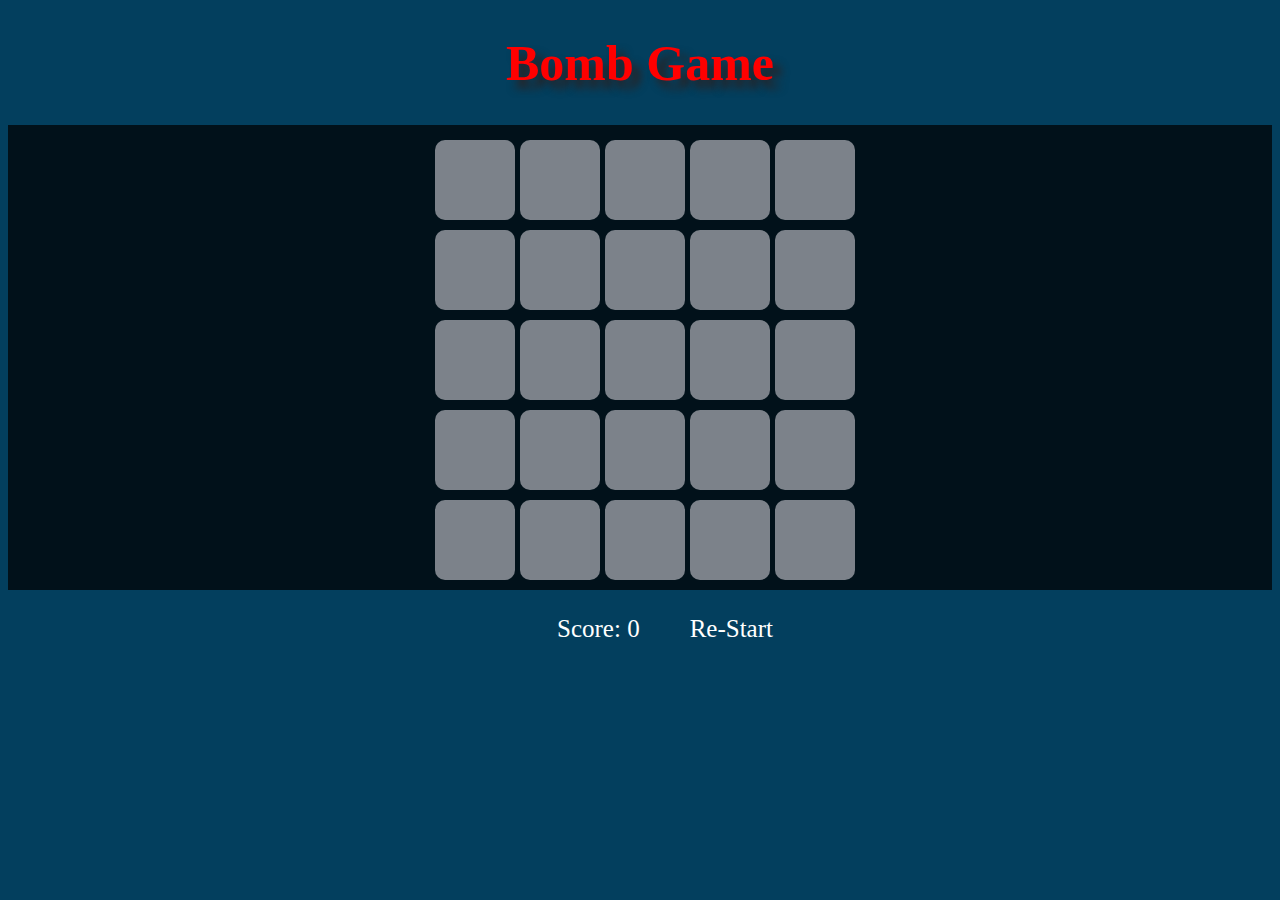
==== main.html @ 352e8ef6 "first start page" ====
<!DOCTYPE html>
<html lang="en">
<head>
    <meta charset="UTF-8">
    <meta name="viewport" content="width=device-width, initial-scale=1.0">
    <title>Minsweeper</title>
    <link rel="stylesheet" href="style.css"/>
</head>
<body class="body">
    <h1>Bomb Game</h1>
    <!-- <div>
        <label for="nbm">Enter number of bombs (1-25):</label>
        <input type="number" id="nbm" min="1" max="25" placeholder="1-25" required>
        <button type="submit" id="startButton">Start Game</button>
    </div> -->
    <section id="game">
        <div class="grid">
        </div>
    </section>
    <div class="para">
    <p>Score: <span id="score">0</span></p>
    <p id="restart"><a href="index.html">Re-Start</a></p>
   </div>
    <script src="script.js"></script>
</body>
</html>
---- style.css ----
.body.active{
    background-color: rgb(74, 19, 10);
}
.body.active h1{
    color:white;
}
.body{
    background-color: rgb(3, 63, 94);
    overflow-x: hidden;
}
h1{
    text-align:center;
    font-size:50px;
    padding:0;
    color:red;
    text-shadow:8px 8px 8px rgb(42, 33, 33) ;
}
#game{
    display: flex;
    justify-content: center;
    background-color: rgb(1, 17, 26);
}
.grid{
    /* width: 100%; */
    display: grid;
    grid-gap: 5px;
    grid-template-columns: repeat(5, 80px);
    padding: 10px 40px;
}
.box{
    width: 80px;
    height: 80px;
    background-color:#7c828a;
    display: flex;
    margin-top:5px;
    margin-left:5px;
    justify-content: center;
    align-items: center;
    border-radius: 10px;
    font-size: 2.2rem;
    cursor: pointer;
}
.box:hover{
    box-shadow: 1px 1px 10px  rgb(0, 255, 11);
}
#bomb{
    font-size: 2.2rem;
    display:none;
}
.bomb.rotate{
    animation: rotate .5s linear 3;
}
.bomb.active{
    animation: explode 0.8s linear;
}
/* animation to explode */
@keyframes explode{
    0%{
        transform: scale(3);
        opacity: 1;
    }
    100%{
        transform: opacity(0);
    }
}
.para{
    display: flex;
    justify-content: center;
}

.para p{
    font-size: 25px;
    color:white;
    margin-left: 50px;
    text-align: center;
}
#restart a{
    text-decoration: none;
    color:white;
}
@keyframes rotate{
    0%{
        transform: rotate(0deg);
    }
    100%{
        transform: rotate(360deg);
    }
}
@media(max-width:510px){
    .grid{
        /* width: 100%; */
        display: grid;
        grid-gap: 2px;
        grid-template-columns: repeat(5, 40px);
        padding: 5px 20px;
    }
    .box{
        width: 40px;
        height: 40px;
        background-color:#7c828a;
        display: flex;
        margin-top:2px;
        margin-left:2px;
        justify-content: center;
        align-items: center;
        border-radius: 6px;
        font-size: 1.2rem;
        cursor: pointer;
    }
    #bomb{
        font-size: 1.2rem;
        display:none;
    }
}
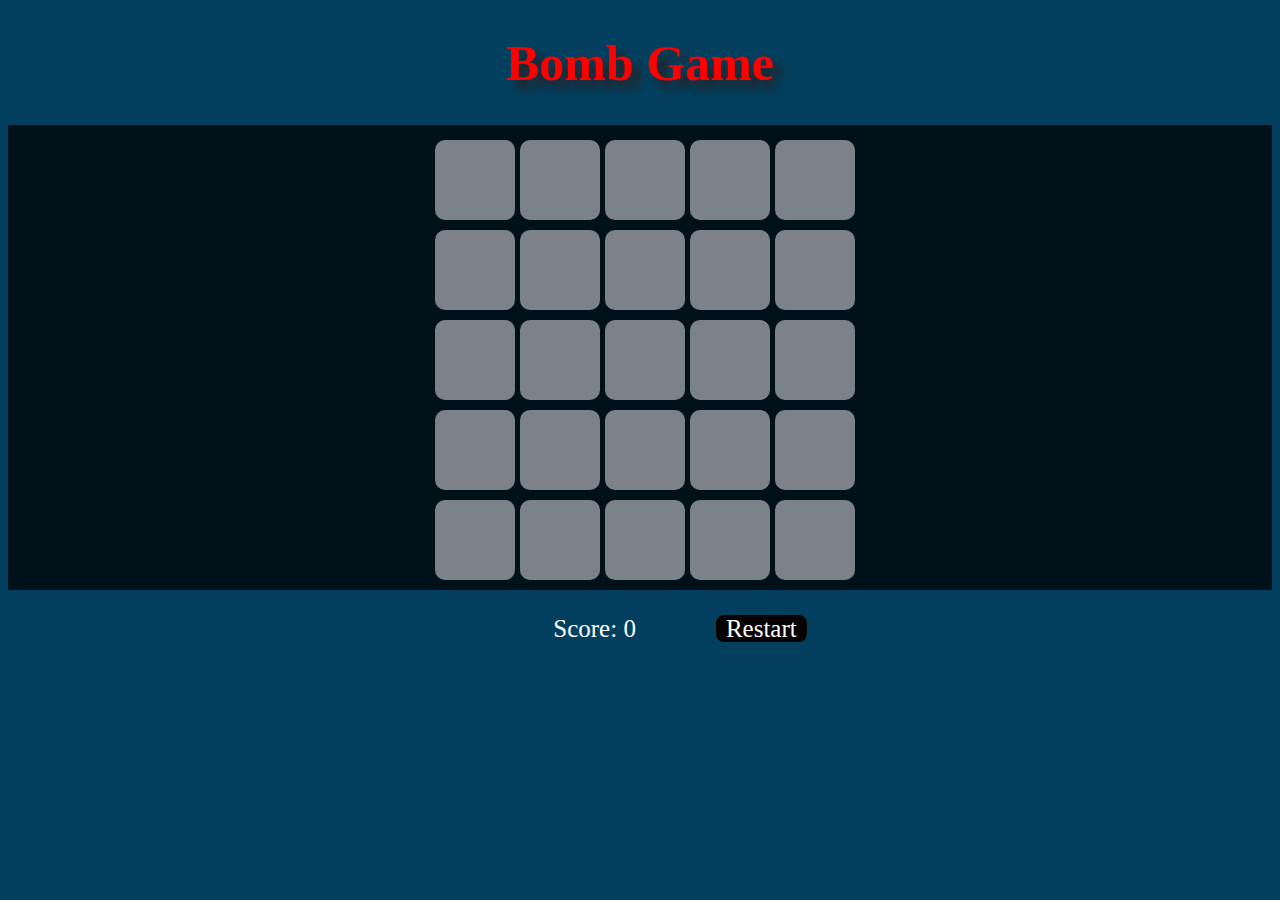
==== commit c4a75858: "start and restart button added" ====
--- a/main.html
+++ b/main.html
@@ -19,7 +19,7 @@
     </section>
     <div class="para">
     <p>Score: <span id="score">0</span></p>
-    <p id="restart"><a href="index.html">Re-Start</a></p>
+    <p id="restart"><a href="index.html">Restart</a></p>
    </div>
     <script src="script.js"></script>
 </body>
--- a/style.css
+++ b/style.css
@@ -6,7 +6,7 @@
 }
 .body{
     background-color: rgb(3, 63, 94);
-    overflow-x: hidden;
+    overflow: hidden;
 }
 h1{
     text-align:center;
@@ -41,7 +41,7 @@
     cursor: pointer;
 }
 .box:hover{
-    box-shadow: 1px 1px 10px  rgb(0, 255, 11);
+    box-shadow: 1px 1px 5px  rgb(96, 170, 100);
 }
 #bomb{
     font-size: 2.2rem;
@@ -71,12 +71,20 @@
 .para p{
     font-size: 25px;
     color:white;
-    margin-left: 50px;
+    margin-left: 80px;
     text-align: center;
 }
 #restart a{
     text-decoration: none;
     color:white;
+    padding:0px 10px 0px 10px;
+    background-color: rgb(7, 2, 2);
+    border-radius: 8px;
+}
+#restart a:active{
+    background-color: rgb(246, 250, 247);
+   color:rgb(3, 3, 3);
+   scale:1.5;
 }
 @keyframes rotate{
     0%{
